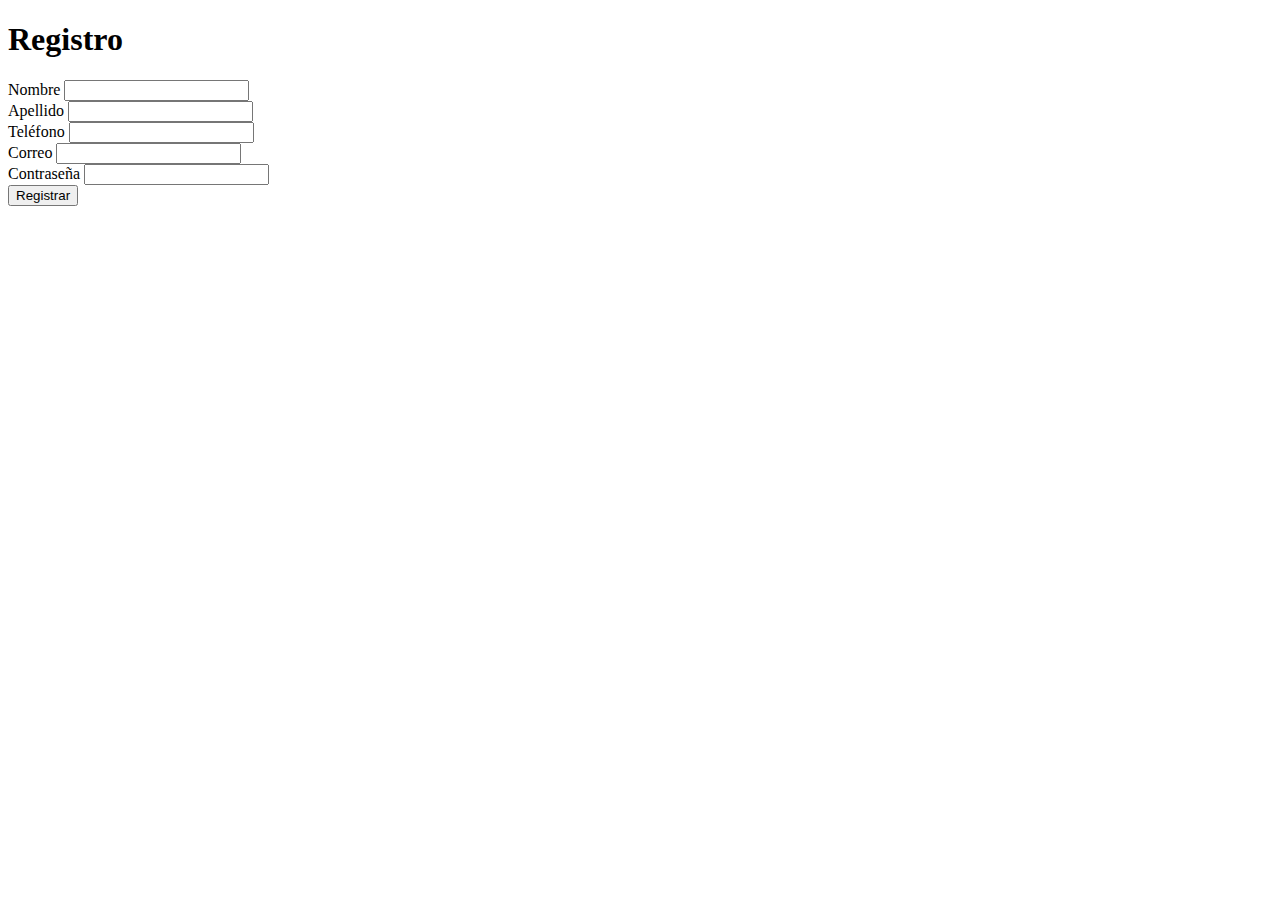
==== registro.html @ dab749f8 "html finalizado" ====
<!DOCTYPE html>
<html lang="en">

<head>
    <meta charset="UTF-8">
    <meta http-equiv="X-UA-Compatible" content="IE=edge">
    <meta name="viewport" content="width=device-width, initial-scale=1.0">
    <title>Registro</title>
</head>

<body>
    <article>
        <section>
            <form action="" id="form-registro" method="POST">
                <h1>Registro</h1>
                <label for="">Nombre</label>
                <input type="text" id="nombre" required>
                <br>

                <label for="">Apellido</label>
                <input type="text" id="apellido" required>
                <br>

                <label for="">Teléfono</label>
                <input type="tel" id="telefono" required>
                <br>

                <label for="">Correo</label>
                <input type="email" id="correo" required>
                <br>

                <label for="">Contraseña</label>
                <input type="password" id="contrasena" required>
                <br>

                <input type="submit" id="btn-submit-form" value="Registrar">

            </form>
        </section>
    </article>

</body>

</html>
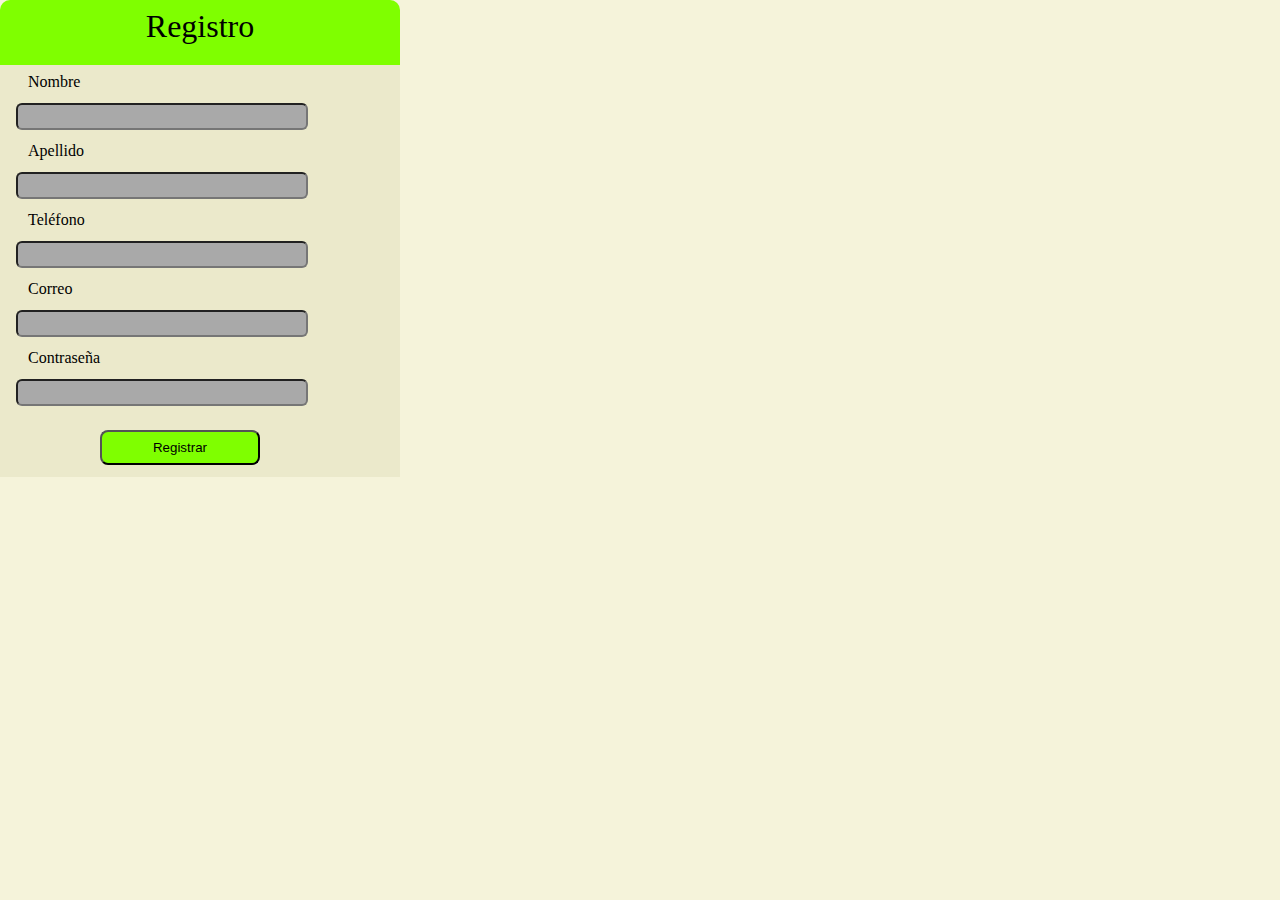
==== commit 7767f332: "Sprint1 terminado" ====
--- a/registro.html
+++ b/registro.html
@@ -6,6 +6,7 @@
     <meta http-equiv="X-UA-Compatible" content="IE=edge">
     <meta name="viewport" content="width=device-width, initial-scale=1.0">
     <title>Registro</title>
+    <link rel="stylesheet" href="estilos.css">
 </head>
 
 <body>
@@ -14,22 +15,27 @@
             <form action="" id="form-registro" method="POST">
                 <h1>Registro</h1>
                 <label for="">Nombre</label>
+                <br>
                 <input type="text" id="nombre" required>
                 <br>
 
                 <label for="">Apellido</label>
+                <br>
                 <input type="text" id="apellido" required>
                 <br>
 
                 <label for="">Teléfono</label>
+                <br>
                 <input type="tel" id="telefono" required>
                 <br>
 
                 <label for="">Correo</label>
+                <br>
                 <input type="email" id="correo" required>
                 <br>
 
                 <label for="">Contraseña</label>
+                <br>
                 <input type="password" id="contrasena" required>
                 <br>
 
--- a/estilos.css
+++ b/estilos.css
@@ -0,0 +1,78 @@
+body {
+    background-color: rgba(243, 240, 210, 0.815);
+    margin: 0%;
+}
+
+header {
+    background-color: lightgreen;
+    color: white;
+    border-start-start-radius: 10px;
+    border-start-end-radius: 10px;
+    border-end-start-radius: 10px;
+    text-align: left;
+    padding-top: 2%;
+    padding-bottom: 2%;
+    margin-bottom: 4%;
+    padding-left: 8%;
+}
+
+#btn-registrar {
+    background-color: darkgreen;
+    color: white;
+    text-align: center;
+    border-radius: 10px;
+    padding-top: 1%;
+    padding-bottom: 1%;
+    padding-left: 1%;
+    padding-right: 1%;
+    margin-left: 4%;
+}
+
+#form-registro {
+    background-color: rgba(233, 230, 200, 0.815);
+    width: 70%;
+    max-width: 400px;
+    border-start-start-radius: 10px;
+    border-start-end-radius: 10px;
+}
+
+#form-registro h1 {
+    background-color: chartreuse;
+    text-align: center;
+    padding-top: 2%;
+    padding-bottom: 5%;
+    border-start-start-radius: 10px;
+    border-start-end-radius: 10px;
+    margin: auto;
+    font-weight: 100;
+    margin-bottom: 2%;
+}
+
+#form-registro label {
+    padding: 2%;
+    padding-left: 5%;
+    margin: 2%;
+    font-weight: 100;
+}
+
+input {
+    padding: 1%;
+    margin: 3%;
+    margin-left: 4%;
+    width: 70%;
+    height: 20%;
+    border-radius: 6px;
+    background-color: darkgray;
+}
+
+#btn-submit-form {
+    background-color: chartreuse;
+    width: 40%;
+    padding: 2%;
+    padding-left: 4%;
+    padding-right: 4%;
+    margin: 2;
+    margin-left: 25%;
+    margin-right: 25%;
+    border-radius: 8px;
+}